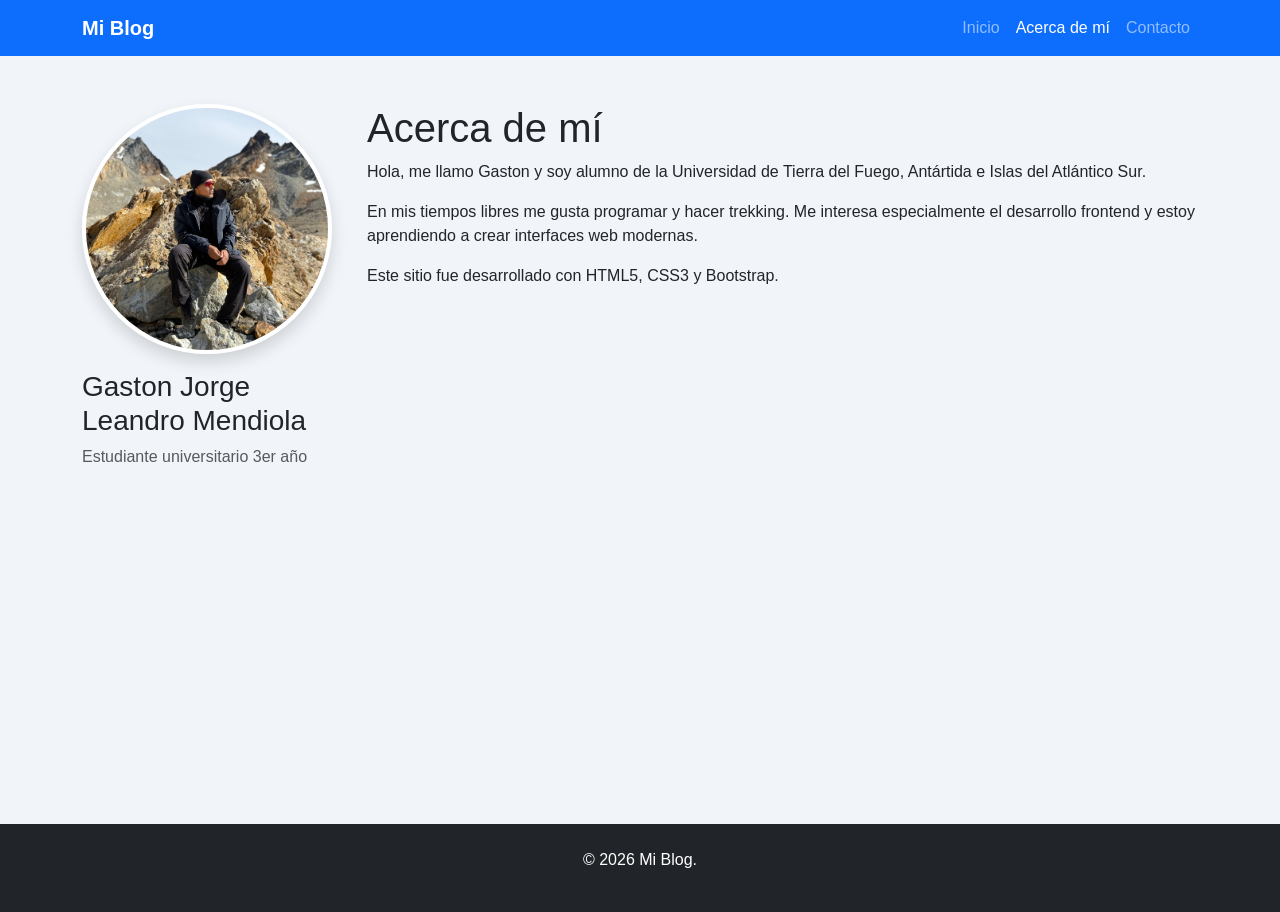
==== about.html @ b3afc7d6 "feat: estructura completa del blog personal" ====
<!DOCTYPE html>
<html lang="es">
<head>
    <meta charset="UTF-8">
    <meta name="viewport" content="width=device-width, initial-scale=1.0">
    <title>Acerca de mí - Mi Blog</title>

    <link href="https://cdn.jsdelivr.net/npm/bootstrap@5.3.3/dist/css/bootstrap.min.css" rel="stylesheet">
    <link rel="stylesheet" href="assets/styles.css">
</head>
<body>
    <!-- Navbar -->
    <nav class="navbar navbar-expand-md navbar-dark bg-primary sticky-top">
        <div class="container">
            <a class="navbar-brand fw-bold" href="index.html">Mi Blog</a>

            <button class="navbar-toggler" type="button" data-bs-toggle="collapse" data-bs-target="#navbarNavAbout" aria-controls="navbarNavAbout" aria-expanded="false" aria-label="Abrir menú de navegación">
                <span class="navbar-toggler-icon"></span>
            </button>

            <div class="collapse navbar-collapse" id="navbarNavAbout">
                <ul class="navbar-nav ms-auto">
                    <li class="nav-item">
                        <a class="nav-link" href="index.html">Inicio</a>
                    </li>
                    <li class="nav-item">
                        <a class="nav-link active" aria-current="page" href="about.html">Acerca de mí</a>
                    </li>
                    <li class="nav-item">
                        <a class="nav-link" href="contact.html">Contacto</a>
                    </li>
                </ul>
            </div>
        </div>
    </nav>

    <!-- Contenido -->
    <main class="py-5">
        <div class="container">
            <div class="row">
                <!-- Sidebar -->
                <aside class="col-12 col-md-3 mb-4 text-center text-md-start">
                    <img
                        src="assets/images/avatar.jpg"
                        class="img-fluid rounded-circle mb-3 shadow about__image"
                        alt="Foto de perfil de Gaston"
                    >
                    <h3>Gaston Jorge Leandro Mendiola</h3>
                    <p class="text-muted">Estudiante universitario 3er año</p>
                </aside>

                <!-- Contenido principal -->
                <article class="col-12 col-md-9">
                    <h1>Acerca de mí</h1>

                    <p>
                        Hola, me llamo Gaston y soy alumno de la Universidad de Tierra del Fuego,
                        Antártida e Islas del Atlántico Sur.
                    </p>

                    <p>
                        En mis tiempos libres me gusta programar y hacer trekking. Me interesa especialmente
                        el desarrollo frontend y estoy aprendiendo a crear interfaces web modernas.
                    </p>

                    <p>
                        Este sitio fue desarrollado con HTML5, CSS3 y Bootstrap.
                    </p>
                </article>
            </div>
        </div>
    </main>

    <!-- Footer -->
    <footer class="bg-dark text-white py-4 mt-5">
        <div class="container text-center">
            <p>© 2026 Mi Blog.</p>
        </div>
    </footer>

    <script src="https://cdn.jsdelivr.net/npm/bootstrap@5.3.3/dist/js/bootstrap.bundle.min.js"></script>
</body>
</html>
---- assets/styles.css ----
:root {
    --color-primario: #1d3557;
    --color-secundario: #457b9d;
    --color-fondo: #f1f5f9;
    --color-texto: #212529;
    --color-blanco: #ffffff;
    --color-exito: #198754;
    --color-error: #dc3545;
    --fuente-principal: Arial, Helvetica, sans-serif;
}

body {
    font-family: var(--fuente-principal);
    background-color: var(--color-fondo);
    color: var(--color-texto);
}

main {
    min-height: 80vh;
}

.navbar-brand,
.nav-link {
    transition: color 0.3s ease;
}

.nav-link:hover,
.navbar-brand:hover {
    color:#a8dadc !important;
}

.card {
    border: none;
    border-radius: 12px;
    overflow: hidden;
    transition: transform 0.3s ease, box-shadow 0.3s ease;
    height: 100%;
}

.card:hover {
    transform: translateY(-8px);
    box-shadow: 0 10px 25px rgba(0, 0, 0, 0.15);
}

.card-img-top {
    height: 220px;
    object-fit: cover;
}

.btn {
    transition: background-color 0.3s ease, transform 0.3s ease;
}

.btn:hover {
    transform: scale(1.03);
}

.about__image {
    max-width: 250px;
    border: 4px solid var(--color-blanco);
}

.contact__form {
    border: 1px solid #dee2e6;
}

.form-control:focus {
    border-color: var(--color-secundario);
    box-shadow: 0 0 0 0.2rem rgba(69, 123, 157, 0.25);
}

.form-control:valid {
    border: 2px solid var(--color-exito);
}

.form-control:invalid:focus {
    border: 2px solid var(--color-error);
}

footer a {
    transition: color 0.3s ease;
}

footer a:hover {
    color: #a8dadc !important;
}

@media (max-width: 767px) {
    h1 {
        font-size: 1.8rem;
        text-align: center;
    }

    .card-img-top {
        height: 200px;
    }

    .about__image {
        max-width: 180px;
    }
}
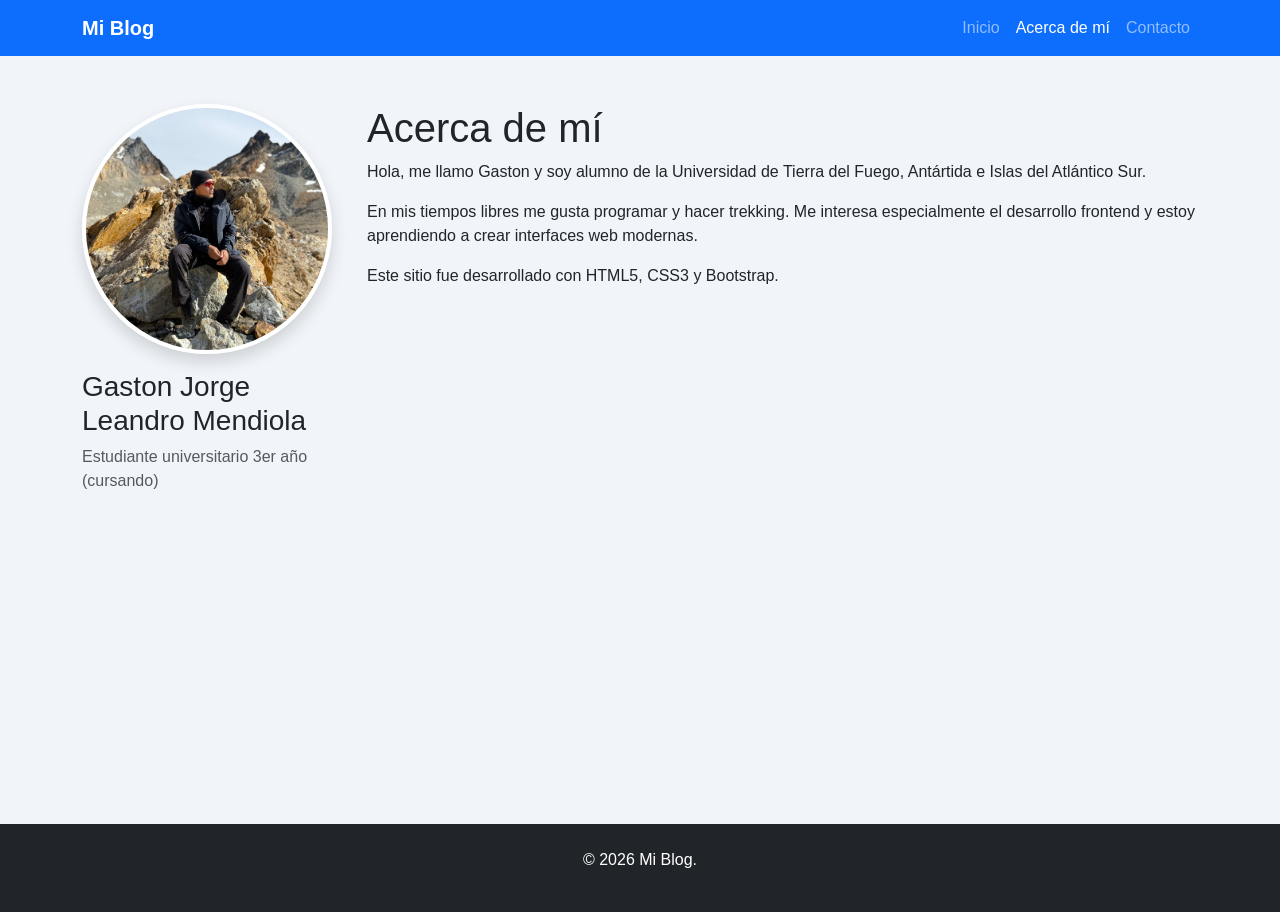
==== commit 3951f28e: "feat: agrego cursando, inofrmación extra" ====
--- a/about.html
+++ b/about.html
@@ -46,7 +46,7 @@
                         alt="Foto de perfil de Gaston"
                     >
                     <h3>Gaston Jorge Leandro Mendiola</h3>
-                    <p class="text-muted">Estudiante universitario 3er año</p>
+                    <p class="text-muted">Estudiante universitario 3er año (cursando)</p>
                 </aside>
 
                 <!-- Contenido principal -->
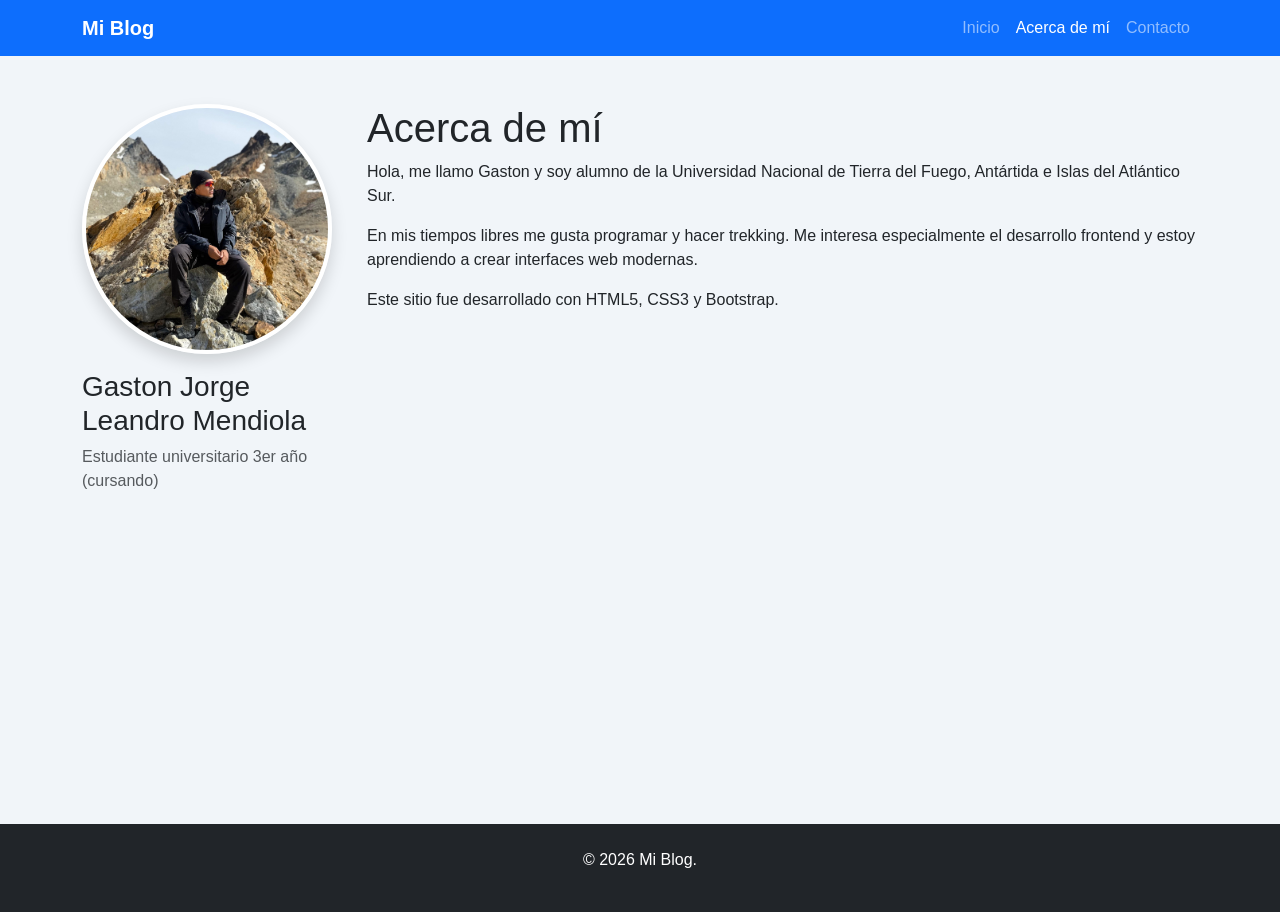
==== commit b937ffca: "Fix: corrección de validaciones W3C, Stylelint y agregado de favicon" ====
--- a/about.html
+++ b/about.html
@@ -9,12 +9,11 @@
     <link rel="stylesheet" href="assets/styles.css">
 </head>
 <body>
-    <!-- Navbar -->
     <nav class="navbar navbar-expand-md navbar-dark bg-primary sticky-top">
         <div class="container">
             <a class="navbar-brand fw-bold" href="index.html">Mi Blog</a>
 
-            <button class="navbar-toggler" type="button" data-bs-toggle="collapse" data-bs-target="#navbarNavAbout" aria-controls="navbarNavAbout" aria-expanded="false" aria-label="Abrir menú de navegación">
+            <button class="navbar-toggler" type="button" data-bs-toggle="collapse" data-bs-target="#navbarNavAbout" aria-controls="navbarNavAbout" aria-expanded="false" aria-label="Abrir navegación">
                 <span class="navbar-toggler-icon"></span>
             </button>
 
@@ -34,27 +33,20 @@
         </div>
     </nav>
 
-    <!-- Contenido -->
     <main class="py-5">
         <div class="container">
             <div class="row">
-                <!-- Sidebar -->
                 <aside class="col-12 col-md-3 mb-4 text-center text-md-start">
-                    <img
-                        src="assets/images/avatar.jpg"
-                        class="img-fluid rounded-circle mb-3 shadow about__image"
-                        alt="Foto de perfil de Gaston"
-                    >
+                    <img src="assets/images/avatar.jpg" class="img-fluid rounded-circle mb-3 shadow about-image" alt="Foto de perfil de Gaston">
                     <h3>Gaston Jorge Leandro Mendiola</h3>
                     <p class="text-muted">Estudiante universitario 3er año (cursando)</p>
                 </aside>
 
-                <!-- Contenido principal -->
                 <article class="col-12 col-md-9">
                     <h1>Acerca de mí</h1>
 
                     <p>
-                        Hola, me llamo Gaston y soy alumno de la Universidad de Tierra del Fuego,
+                        Hola, me llamo Gaston y soy alumno de la Universidad Nacional de Tierra del Fuego,
                         Antártida e Islas del Atlántico Sur.
                     </p>
 
@@ -71,10 +63,9 @@
         </div>
     </main>
 
-    <!-- Footer -->
     <footer class="bg-dark text-white py-4 mt-5">
         <div class="container text-center">
-            <p>© 2026 Mi Blog.</p>
+            <p>&copy; 2026 Mi Blog.</p>
         </div>
     </footer>
 
--- a/assets/styles.css
+++ b/assets/styles.css
@@ -3,10 +3,10 @@
     --color-secundario: #457b9d;
     --color-fondo: #f1f5f9;
     --color-texto: #212529;
-    --color-blanco: #ffffff;
+    --color-blanco: #fff;
     --color-exito: #198754;
     --color-error: #dc3545;
-    --fuente-principal: Arial, Helvetica, sans-serif;
+    --fuente-principal: arial, helvetica, sans-serif;
 }
 
 body {
@@ -26,7 +26,7 @@
 
 .nav-link:hover,
 .navbar-brand:hover {
-    color:#a8dadc !important;
+    color: #a8dadc !important;
 }
 
 .card {
@@ -38,8 +38,8 @@
 }
 
 .card:hover {
-    transform: translateY(-8px);
-    box-shadow: 0 10px 25px rgba(0, 0, 0, 0.15);
+    transform: translateY(-10px);
+    box-shadow: 0 10px 25px rgb(0 0 0 / 15%);
 }
 
 .card-img-top {
@@ -55,18 +55,18 @@
     transform: scale(1.03);
 }
 
-.about__image {
+.about-image {
     max-width: 250px;
     border: 4px solid var(--color-blanco);
 }
 
-.contact__form {
+.contact-form {
     border: 1px solid #dee2e6;
 }
 
 .form-control:focus {
     border-color: var(--color-secundario);
-    box-shadow: 0 0 0 0.2rem rgba(69, 123, 157, 0.25);
+    box-shadow: 0 0 0 0.2rem rgb(69 123 157 / 25%);
 }
 
 .form-control:valid {
@@ -85,7 +85,7 @@
     color: #a8dadc !important;
 }
 
-@media (max-width: 767px) {
+@media (width <= 767px) {
     h1 {
         font-size: 1.8rem;
         text-align: center;
@@ -95,7 +95,7 @@
         height: 200px;
     }
 
-    .about__image {
+    .about-image {
         max-width: 180px;
     }
 }
